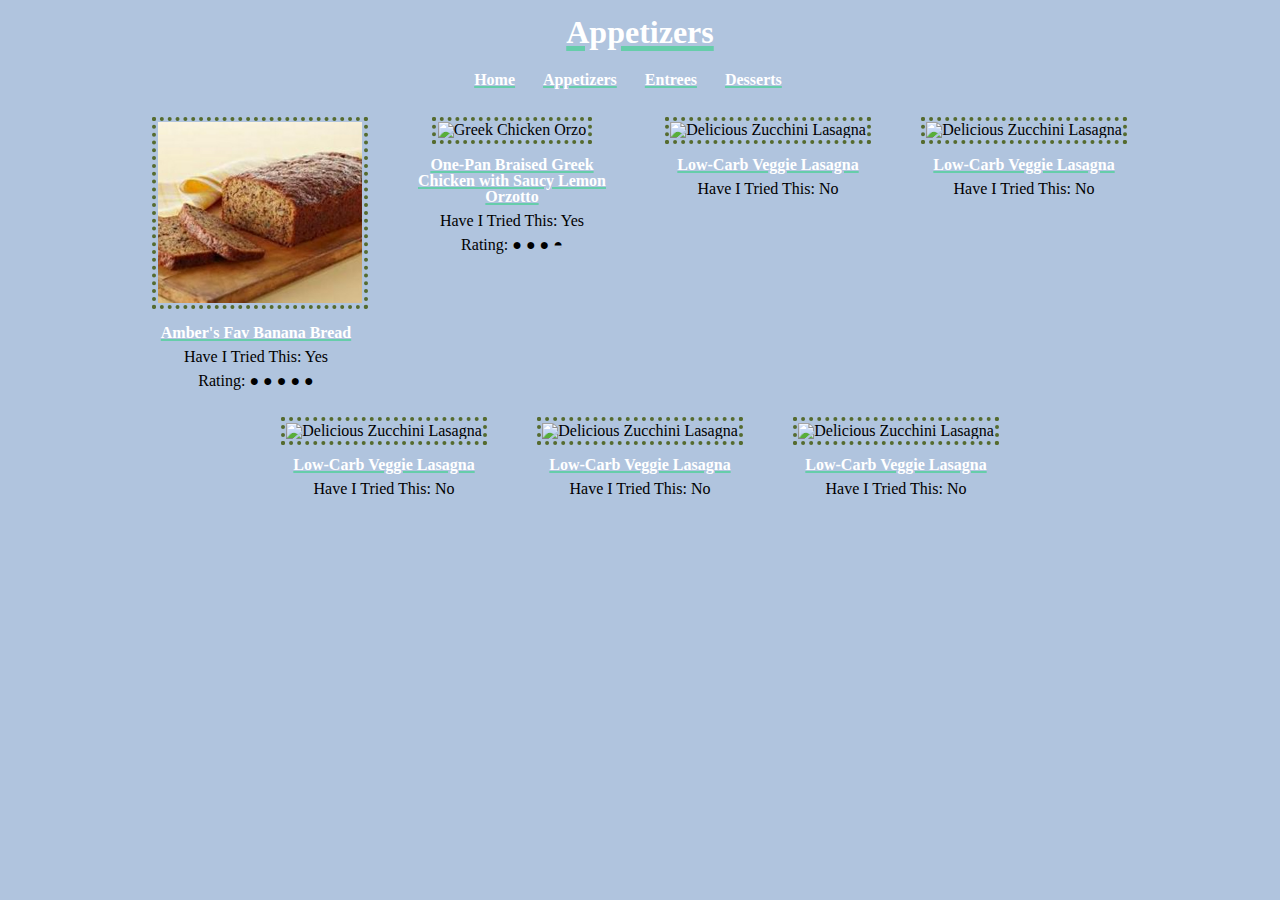
==== recipes/appetizers.html @ 77d255d0 "Fix" ====
<!DOCTYPE html>
<html class="appetizers" lang="en">
<head>
    <meta charset="UTF-8">
    <meta http-equiv="X-UA-Compatible" content="IE=edge">
    <meta name="viewport" content="width=device-width, initial-scale=1.0">
    <link rel="shortcut icon" href="images/fork-and-knife.png" type="image/x-icon">
    <link rel="stylesheet" href="main.css">
    <title>Appetizers</title>
</head>
<body class="appetizers">
    <h1>Appetizers</h1>
    <nav>
        <a href="../index.html">Home</a>
        <a href="appetizers.html">Appetizers</a>
        <a href="entrees.html">Entrees</a>
        <a href="desserts.html">Desserts</a>
    </nav>

    <section class="row">
        <section class="column">
            <img src="../images/banana-bread.jpg" alt="Banana Bread!">
            <h2><a href="banana-bread.html" alt="Banana Bread Recipe from Just a Pinch">Amber's Fav Banana Bread</a></h2>
            <span>Have I Tried This: Yes</span>
            <span>Rating: &#9679; &#9679; &#9679; &#9679; &#9679;</span>
        </section>

        <section class="column">
            <img src="../images/greek-chicken-orzo.png" alt="Greek Chicken Orzo">
            <h2><a href="greek-chicken-orzo.html" alt="Greek Chicken Recipe from Chef's Plate">One-Pan Braised Greek Chicken with Saucy Lemon Orzotto</a></h2>
            <span>Have I Tried This: Yes</span>
            <span>Rating: &#9679; &#9679; &#9679; &#9683;</span>
        </section>

        <section class="column item">
            <img src="../images/lasagna.jpeg" alt="Delicious Zucchini Lasagna">
            <h2><a href="lasagna.html" alt="Lasagna Recipe from AllRecipes">Low-Carb Veggie Lasagna</a></h2>
            <span>Have I Tried This: No</span>
        </section>

        <section class="column">
            <img src="../images/lasagna.jpeg" alt="Delicious Zucchini Lasagna">
            <h2><a href="lasagna.html" alt="Lasagna Recipe from AllRecipes">Low-Carb Veggie Lasagna</a></h2>
            <span>Have I Tried This: No</span>
        </section>

        <section class="column">
            <img src="../images/lasagna.jpeg" alt="Delicious Zucchini Lasagna">
            <h2><a href="lasagna.html" alt="Lasagna Recipe from AllRecipes">Low-Carb Veggie Lasagna</a></h2>
            <span>Have I Tried This: No</span>
        </section>

        <section class="column">
            <img src="../images/lasagna.jpeg" alt="Delicious Zucchini Lasagna">
            <h2><a href="lasagna.html" alt="Lasagna Recipe from AllRecipes">Low-Carb Veggie Lasagna</a></h2>
            <span>Have I Tried This: No</span>
        </section>

        <section class="column">
            <img src="../images/lasagna.jpeg" alt="Delicious Zucchini Lasagna">
            <h2><a href="lasagna.html" alt="Lasagna Recipe from AllRecipes">Low-Carb Veggie Lasagna</a></h2>
            <span>Have I Tried This: No</span>
        </section>
    </section>
</body>
</html>
---- recipes/main.css ----
html, body, div, span, applet, object, iframe,
h1, h2, h3, h4, h5, h6, p, blockquote, pre,
a, abbr, acronym, address, big, cite, code,
del, dfn, em, img, ins, kbd, q, s, samp,
small, strike, strong, sub, sup, tt, var,
b, u, i, center,
dl, dt, dd, ol, ul, li,
fieldset, form, label, legend,
table, caption, tbody, tfoot, thead, tr, th, td,
article, aside, canvas, details, embed, 
figure, figcaption, footer, header, hgroup, 
menu, nav, output, ruby, section, summary,
time, mark, audio, video {
	margin: 0;
	padding: 0;
	border: 0;
	font-size: 100%;
	font: inherit;
	vertical-align: baseline;
}

/* HTML5 display-role reset for older browsers */
article, aside, details, figcaption, figure, 
footer, header, hgroup, menu, nav, section {
	display: block;
}
body {
	line-height: 1;
}
ol, ul {
	list-style: none;
}
blockquote, q {
	quotes: none;
}
blockquote:before, blockquote:after,
q:before, q:after {
	content: '';
	content: none;
}
table {
	border-collapse: collapse;
	border-spacing: 0;
}

*, *::before, *::after{
    box-sizing: inherit;
}

html {
    box-sizing: border-box;
}

.entrees body {
    background: teal;
}

.desserts body {
    background: purple;
}

.appetizers body {
    background: lightsteelblue;
}

body{
    /* margin: 1rem; */
}

nav a {
    margin-right: 1.5rem;
}

nav {
    text-align: center;
    margin-bottom: 1.5rem;
}

.desserts h1 {
    text-decoration: underline 5px dodgerblue;
}

.entrees h1 {
    text-decoration: underline 5px plum;
}

.appetizers h1 {
    text-decoration: underline 5px MediumAquamarine;
}

h1{
    margin: 1rem;
    font-size: 2rem;
    font-weight: 700;
    text-align: center;
    color: #FFF;
    margin-bottom: 1.5rem;
}

a{
    color: #FFF;
    font-weight: 700;
    cursor: default;
    font-size: 1rem;
}

.desserts a{
    text-decoration: underline 2px dodgerblue;
}

.entrees a {
    text-decoration: underline 2px plum;
}

.appetizers a{
    text-decoration: underline 2px mediumaquamarine;
}

span, h2 {
    max-width: 90%;
    display: block;
    margin: 0.5rem 1rem;
    text-align: center;
}

img{
    max-width: 90%;
    max-height: auto;
    padding: 0.1rem;
    margin: 0.3rem 1rem;
    object-fit: cover;
    width: 100%;
    height: 12rem;
}

.entrees img {
    border: 0.3rem dotted pink;
}

.desserts img {
    border: 0.3rem dotted goldenrod;
}

.appetizers img {
    border: 0.3rem dotted DarkOliveGreen;
}


.row{
    display: flex;
    flex-wrap: wrap;
    padding: 0 1rem;
    justify-content: center;
    gap: 1rem;
    text-align: center;
}

.column{
    max-width: 30rem;
    width: 15rem;
}

/* visited link */
.desserts a:visited {
    color: limegreen;
}

.entrees a:visited {
    color: gold;
}

.appetizers a:visited {
    color: MediumVioletRed;
}

/* mouse over link */
.desserts a:hover {
    color: orange;
}

.entrees a:hover {
color: hotpink;
}

.appetizers a:hover {
    color: MediumSlateBlue;
}

a:hover {
    cursor: default;
}
  
/* selected link */
a:active {
    color: cyan;
}
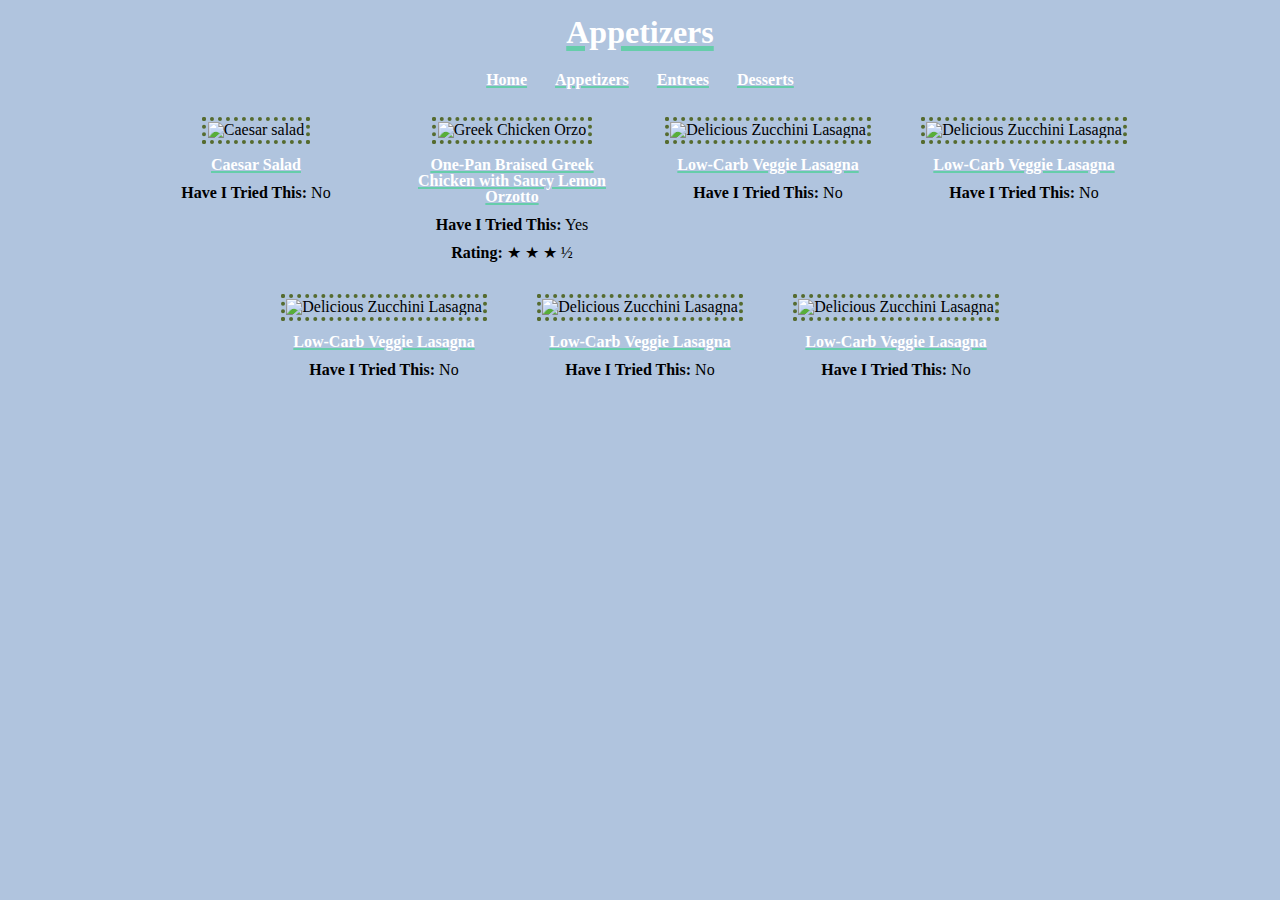
==== commit 16413db8: "Added nav and styling to individual recipes, added a new recipe" ====
--- a/recipes/appetizers.html
+++ b/recipes/appetizers.html
@@ -19,47 +19,46 @@
 
     <section class="row">
         <section class="column">
-            <img src="../images/banana-bread.jpg" alt="Banana Bread!">
-            <h2><a href="banana-bread.html" alt="Banana Bread Recipe from Just a Pinch">Amber's Fav Banana Bread</a></h2>
-            <span>Have I Tried This: Yes</span>
-            <span>Rating: &#9679; &#9679; &#9679; &#9679; &#9679;</span>
+            <img src="../images/caesar-salad.jpeg" alt="Caesar salad">
+            <h2><a href="caesar-salad.html" alt="Caesar Salad Recipe from All Recipes">Caesar Salad</a></h2>
+            <p><span>Have I Tried This:</span> No</sp>
         </section>
 
         <section class="column">
             <img src="../images/greek-chicken-orzo.png" alt="Greek Chicken Orzo">
             <h2><a href="greek-chicken-orzo.html" alt="Greek Chicken Recipe from Chef's Plate">One-Pan Braised Greek Chicken with Saucy Lemon Orzotto</a></h2>
-            <span>Have I Tried This: Yes</span>
-            <span>Rating: &#9679; &#9679; &#9679; &#9683;</span>
+            <p><span>Have I Tried This:</span> Yes</sp>
+            <p><span>Rating:</span> &#9733; &#9733; &#9733; &#189;</p>
         </section>
 
         <section class="column item">
             <img src="../images/lasagna.jpeg" alt="Delicious Zucchini Lasagna">
             <h2><a href="lasagna.html" alt="Lasagna Recipe from AllRecipes">Low-Carb Veggie Lasagna</a></h2>
-            <span>Have I Tried This: No</span>
+            <p><span>Have I Tried This:</span> No</sp>
         </section>
 
         <section class="column">
             <img src="../images/lasagna.jpeg" alt="Delicious Zucchini Lasagna">
             <h2><a href="lasagna.html" alt="Lasagna Recipe from AllRecipes">Low-Carb Veggie Lasagna</a></h2>
-            <span>Have I Tried This: No</span>
+            <p><span>Have I Tried This:</span> No</sp>
         </section>
 
         <section class="column">
             <img src="../images/lasagna.jpeg" alt="Delicious Zucchini Lasagna">
             <h2><a href="lasagna.html" alt="Lasagna Recipe from AllRecipes">Low-Carb Veggie Lasagna</a></h2>
-            <span>Have I Tried This: No</span>
+            <p><span>Have I Tried This:</span> No</sp>
         </section>
 
         <section class="column">
             <img src="../images/lasagna.jpeg" alt="Delicious Zucchini Lasagna">
             <h2><a href="lasagna.html" alt="Lasagna Recipe from AllRecipes">Low-Carb Veggie Lasagna</a></h2>
-            <span>Have I Tried This: No</span>
+            <p><span>Have I Tried This:</span> No</sp>
         </section>
 
         <section class="column">
             <img src="../images/lasagna.jpeg" alt="Delicious Zucchini Lasagna">
             <h2><a href="lasagna.html" alt="Lasagna Recipe from AllRecipes">Low-Carb Veggie Lasagna</a></h2>
-            <span>Have I Tried This: No</span>
+            <p><span>Have I Tried This:</span> No</sp>
         </section>
     </section>
 </body>
--- a/recipes/main.css
+++ b/recipes/main.css
@@ -68,7 +68,7 @@
 }
 
 nav a {
-    margin-right: 1.5rem;
+    padding: 0 0.75rem;
 }
 
 nav {
@@ -88,7 +88,7 @@
     text-decoration: underline 5px MediumAquamarine;
 }
 
-h1{
+h1 {
     margin: 1rem;
     font-size: 2rem;
     font-weight: 700;
@@ -97,7 +97,7 @@
     margin-bottom: 1.5rem;
 }
 
-a{
+a {
     color: #FFF;
     font-weight: 700;
     cursor: default;
@@ -116,14 +116,26 @@
     text-decoration: underline 2px mediumaquamarine;
 }
 
-span, h2 {
+h2 {
     max-width: 90%;
     display: block;
     margin: 0.5rem 1rem;
     text-align: center;
 }
 
-img{
+.appetizers p, .desserts p, .entrees p {
+    margin: 0.75rem 0;
+}
+
+.desserts p, .entrees p {
+    color: white;
+}
+
+span {
+    font-weight: bold;
+}
+
+img {
     max-width: 90%;
     max-height: auto;
     padding: 0.1rem;
@@ -193,4 +205,4 @@
 /* selected link */
 a:active {
     color: cyan;
-}+}
